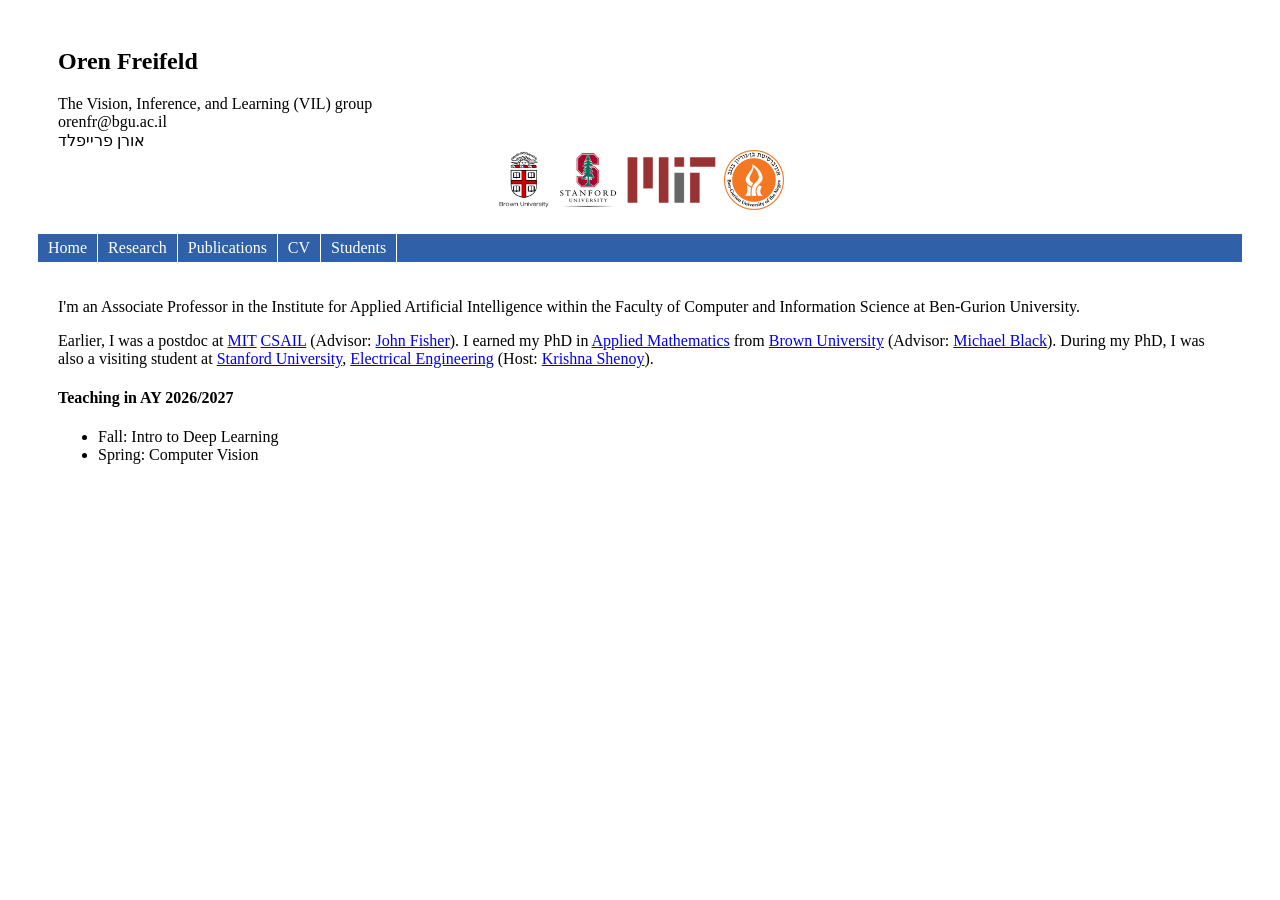
==== index.htm @ 37b12e8e "Site" ====
<!DOCTYPE html PUBLIC "-//W3C//DTD HTML 4.01//EN">
<html>
<head>
  <title>Oren Freifeld</title>
  <link rel="stylesheet" href="one_col_style.css">
  <!-- <link rel="shortcut icon" href="favicon.ico"> --> 

<style>
#box1 {
    border: 3px solid black;
    padding: 15px;
    background: AZURE ;
    background-clip: border-box;    
}
</style>



</head>

<body>

<div id="container">
	<div id="header">
		<h2>Oren Freifeld</h2>		
		The Vision, Inference, and Learning (VIL) group</br>
		orenfr@bgu.ac.il</br>			
		&#01488;&#01493;&#01512;&#01503;&#00032;&#01508;&#01512;&#01497;&#01497;&#01508;&#01500;&#01491;
</br>
<center>
		<IMG SRC="logos/Brown_logo.png" ALT="Brown University"  height=60> 
		<IMG SRC="logos/stanford.jpg" ALT="Stanford University"  height=60> 
        <IMG SRC="logos/MIT_logo.png" ALT="MIT"  height=60> 
        <IMG SRC="logos/BGU_logo.png" ALT="BGU"  height=60> 
        </center>
	</div>
<div id="navigation">
		<ul>
			<li><a href="index.htm">Home</a></li>
			<li><a href="research.htm">Research</a></li>
			<li><a href="papers.htm">Publications</a></li>
			<li><a href="cv.htm">CV</a></li> 
			<li><a href="students.htm">Students</a></li>  

			</ul>
	</div>
	<div id="content">
<left>

<p>
I'm an Associate Professor in the Institute for Applied Artificial Intelligence within the Faculty of Computer and Information Science at Ben-Gurion University.
</p>
</p>
Earlier, I was a postdoc at 
<a href="http://www.mit.edu/">MIT</a> <a href="http://www.csail.mit.edu/">CSAIL</a> (Advisor: <a href="https://scholar.google.com/citations?user=izZZAegAAAAJ&amp;hl=en&amp;oi=ao">John Fisher</a>).
I earned my PhD in <a href="http://www.dam.brown.edu">Applied Mathematics</a> from <a href="http://www.brown.edu">Brown University</a> (Advisor: <a href="http://ps.is.tue.mpg.de/person/black">Michael Black</a>).
During my PhD, I was also a visiting student at  <a href="http://www.stanford.edu">Stanford University</a>, <a href="https://ee.stanford.edu/">Electrical Engineering</a> (Host: <a href="http://www.stanford.edu/~shenoy">Krishna Shenoy</a>).
</p>




<h4>Teaching in AY 2026/2027</h4>
<p>
<ul>
  <li>Fall: Intro to Deep Learning</li>
  <li>Spring: Computer Vision</li>
</ul>
</p>	







</left>
		
		 
	</div>
 

	



</div>





</body>
</html>
---- one_col_style.css ----
#container
{
	margin: 0 30px;
	background: #fff;
}

#header
{
	background:  #fff;
	padding: 20px;
}

#header h1 { margin: 0; }

#navigation
{
	float: left;
	width: 100%;
	background: #3060A8;
}

#navigation ul
{
	margin: 0;
	padding: 0;
}

#navigation ul li
{
	list-style-type: none;
	display: inline;
}

#navigation li a
{
	display: block;
	float: left;
	padding: 5px 10px;
	color: #fff;
	text-decoration: none;
	border-right: 1px solid #fff;
}

#navigation li a:hover { background: #383; }

#content
{
	clear: left;
	padding: 20px;
}

#content h2
{
	color: #000;
	font-size: 160%;
	margin: 0 0 .5em;
}

#content h2
{
	color: #000;
	font-size: 130%;
	margin: 0 0 .5em;
}

#footer
{
	background: #ccc;
	text-align: right;
	padding: 20px;
	height: 1%;
}
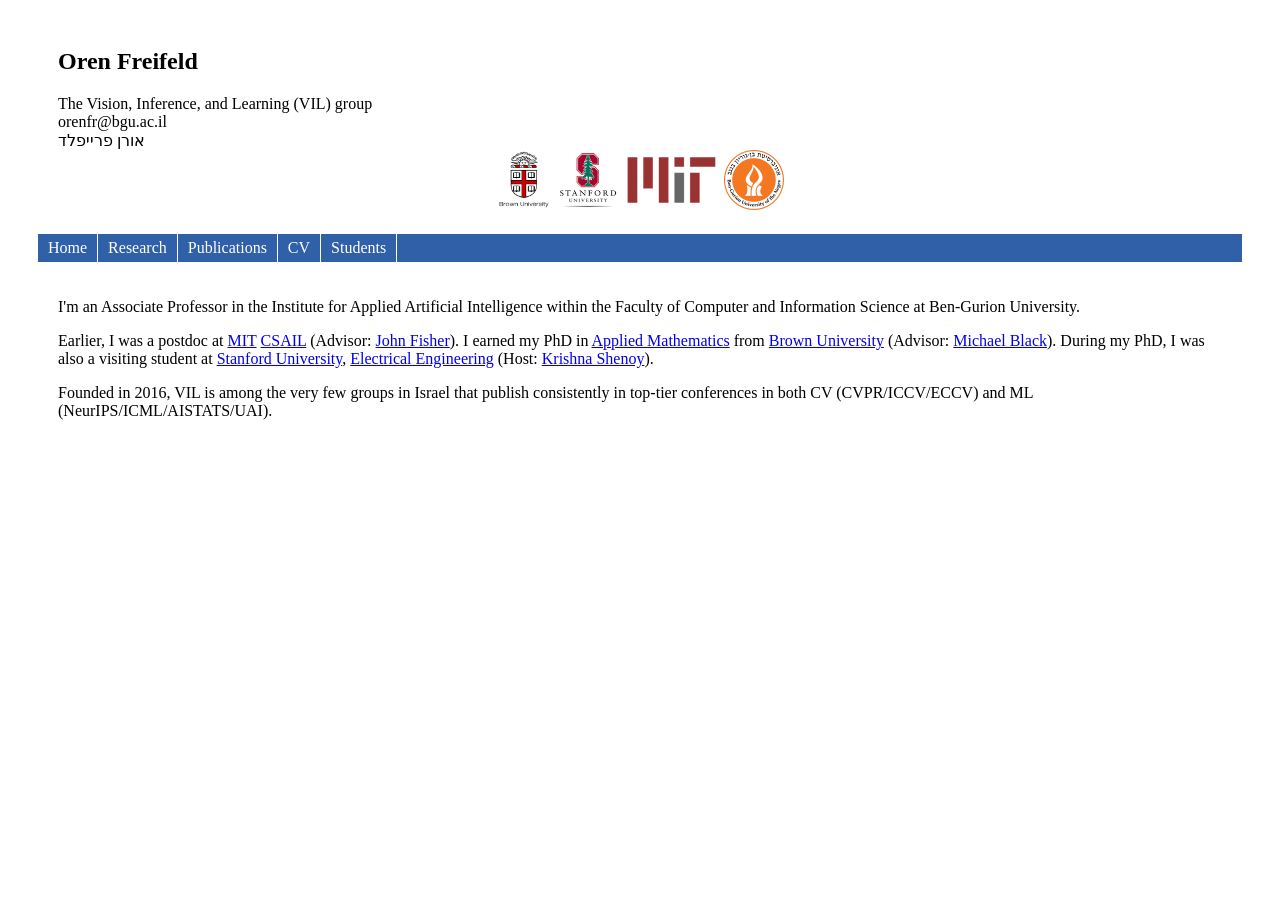
==== commit ccc4b38d: "Site" ====
--- a/index.htm
+++ b/index.htm
@@ -57,16 +57,14 @@
 During my PhD, I was also a visiting student at  <a href="http://www.stanford.edu">Stanford University</a>, <a href="https://ee.stanford.edu/">Electrical Engineering</a> (Host: <a href="http://www.stanford.edu/~shenoy">Krishna Shenoy</a>).
 </p>
 
+<p>
+Founded in 2016, VIL is among the very few groups in Israel that publish 
+consistently in top-tier conferences in both CV (CVPR/ICCV/ECCV) and 
+ML (NeurIPS/ICML/AISTATS/UAI). 
+</p>
 
 
-
-<h4>Teaching in AY 2026/2027</h4>
-<p>
-<ul>
-  <li>Fall: Intro to Deep Learning</li>
-  <li>Spring: Computer Vision</li>
-</ul>
-</p>	
+	
 
 
 
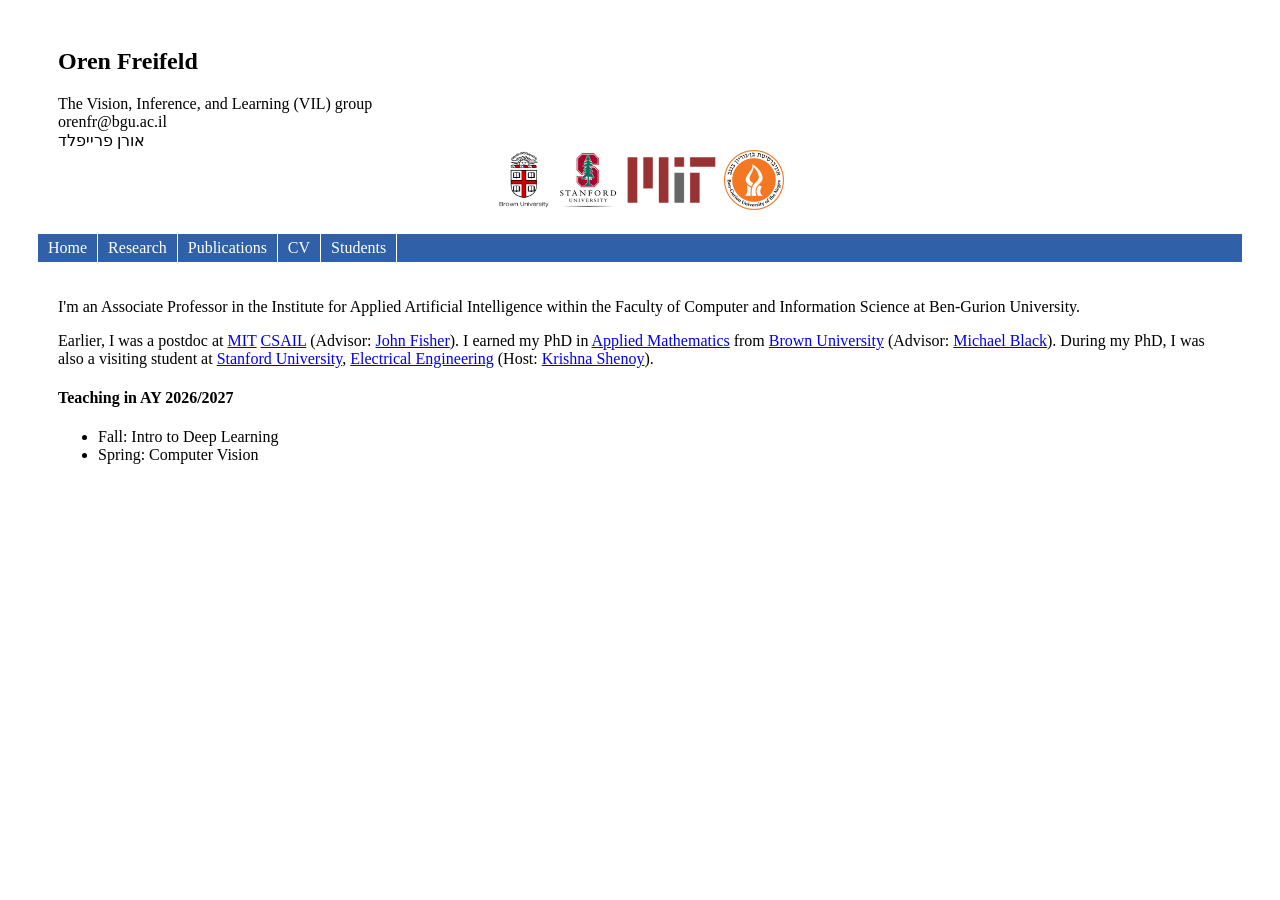
==== commit d269264d: "Site" ====
--- a/index.htm
+++ b/index.htm
@@ -57,14 +57,16 @@
 During my PhD, I was also a visiting student at  <a href="http://www.stanford.edu">Stanford University</a>, <a href="https://ee.stanford.edu/">Electrical Engineering</a> (Host: <a href="http://www.stanford.edu/~shenoy">Krishna Shenoy</a>).
 </p>
 
-<p>
-Founded in 2016, VIL is among the very few groups in Israel that publish 
-consistently in top-tier conferences in both CV (CVPR/ICCV/ECCV) and 
-ML (NeurIPS/ICML/AISTATS/UAI). 
-</p>
 
 
-	
+
+<h4>Teaching in AY 2026/2027</h4>
+<p>
+<ul>
+  <li>Fall: Intro to Deep Learning</li>
+  <li>Spring: Computer Vision</li>
+</ul>
+</p>	
 
 
 
